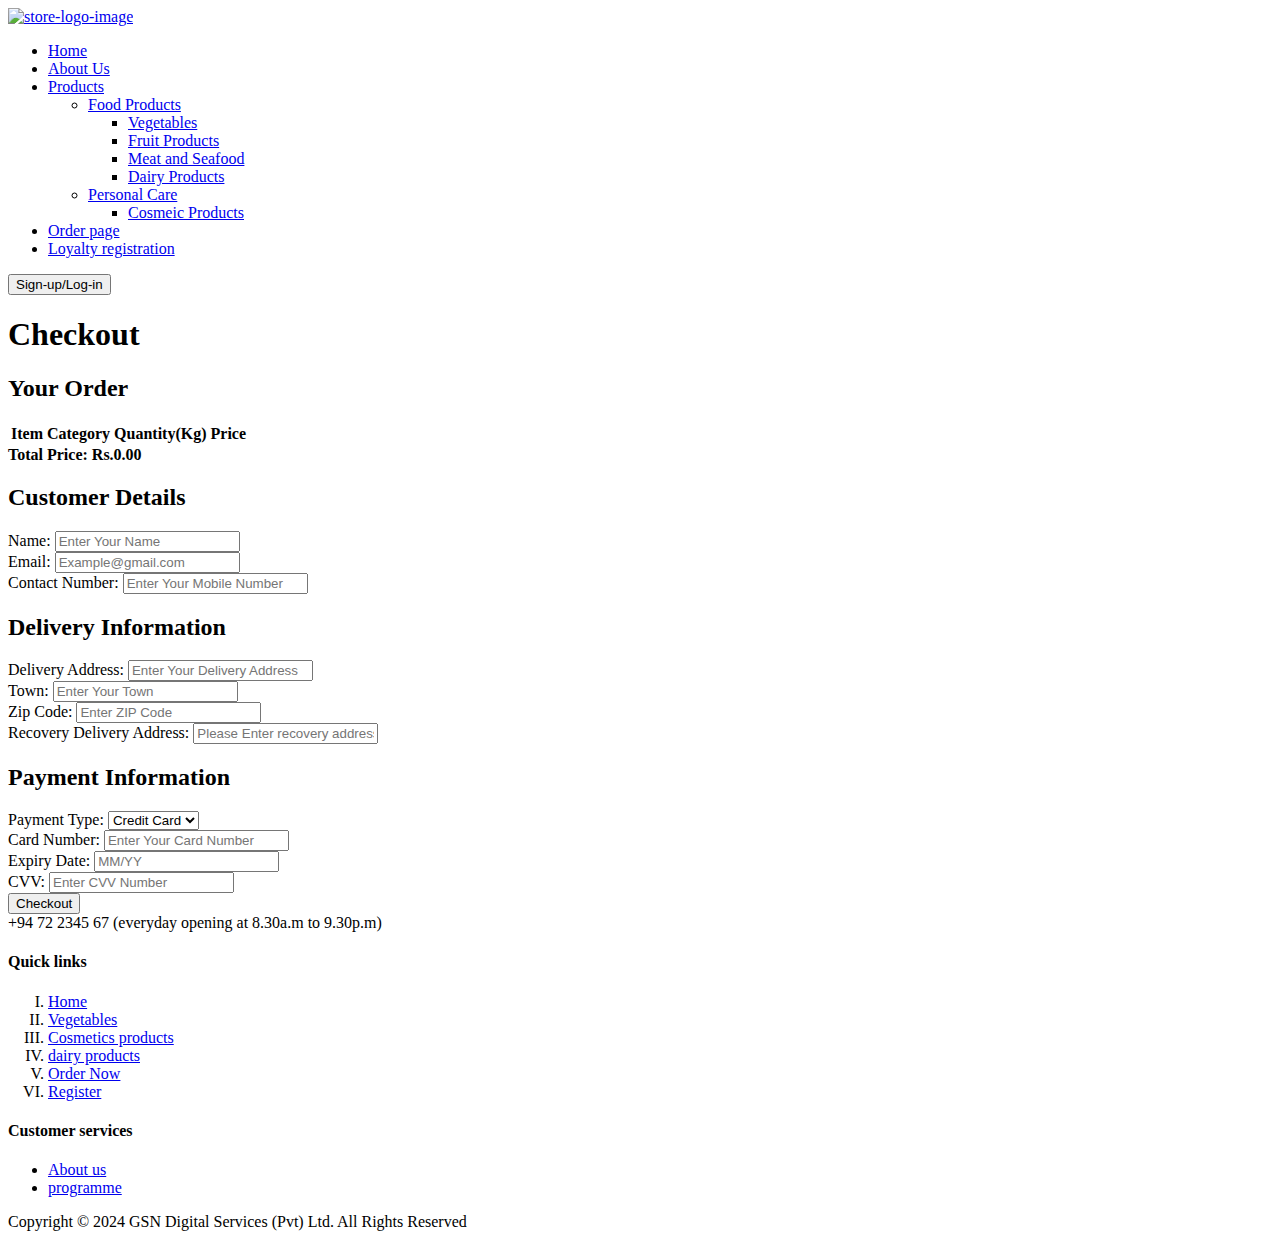
==== pay.html @ ed0f3a27 "HTML" ====
<!DOCTYPE html>
<html lang="en">
<head>
    <meta charset="UTF-8">
    <meta name="viewport" content="width=device-width, initial-scale=1.0">

     <!--link Manifest json-->
     <link rel="manifest" href="./manifest.json">

        <!--link fontawsome i icons-->
  <link rel="stylesheet" href="https://cdnjs.cloudflare.com/ajax/libs/font-awesome/6.5.2/css/all.min.css"
  integrity="sha512-SnH5WK+bZxgPHs44uWIX+LLJAJ9/2PkPKZ5QiAj6Ta86w+fsb2TkcmfRyVX3pBnMFcV7oQPJkl9QevSCWr3W6A=="
  crossorigin="anonymous" referrerpolicy="no-referrer" />
    <title>Checkout</title>
    <link rel="stylesheet" href="./pay.css">
</head>
<body>
    <header>
        <!--create header structure-->
    <section class="menu-bar">
      <a href="./index.html"><img src="images/logo1.webp" alt="store-logo-image"></a>
       <ul>
         <li><a href="./index.html">Home</a></li>
         <li><a href="./About-us.html">About Us</a></li>
         <li><a href="#">Products <i  class="fas fa-caret-down"></i></a>
     
             <div class="dropdown-menu">
                 <ul>
                   
                   <li>
                     <a href="#">Food Products <i  class="fas fa-caret-right"></i></a>
                     
                     <div class="dropdown-menu-1">
                       <ul>
                         <li><a href="./vegetables-product-page.html">Vegetables</a></li>
                         <li><a href="./fruit.html">Fruit Products</a></li>
                         <li><a href="./meat-seafood.html">Meat and Seafood</a></li>
                         <li><a href="./diary-products-page.html">Dairy Products</a></li>
                       </ul>
                     </div>
                   </li>
                   <li><a href="#">Personal Care</a>
                     <div class="dropdown-menu-1">
                       <ul>
                         <li><a href="./cosmetic-product-page.html">Cosmeic Products</a></li>
                        
                       </ul>
                     </div></li>
                 </ul>
               </div>
         </li>
         <li><a href="#">Order page</a>
         </li>
         <li><a href="./registration-page.html">Loyalty registration</a></li>
       </ul>
     
       <section class="butto-section">
         <button class="btnLogin-popup">Sign-up/Log-in</button>
       </section>
     </section>
      </header>
    <main>
        <h1>Checkout</h1>
        <section id="order-summary">
            <h2>Your Order</h2>
            <table id="checkout-order-table">
                <thead>
                    <tr>
                        <th>Item</th>
                        <th>Category</th>
                        <th>Quantity(Kg)</th>
                        <th>Price</th>
                    </tr>
                </thead>
                <tbody>
                    <!-- Order items will be displayed here -->
                </tbody>
            </table>
            <strong>Total Price: <span id="total-price">Rs.0.00</span></strong>
        </section>
        
        <section id="customer-details">
            <h2>Customer Details</h2>
            <form id="checkout-form" onsubmit="submitOrder(event)">
                <div class="form-group">
                    <label for="name">Name:</label>
                    <input type="text" id="name" name="name"  placeholder="Enter Your Name">
                </div>
                
                <div class="form-group">
                    <label for="email">Email:</label>
                    <input type="email" id="email" name="email"  placeholder="Example@gmail.com">
                </div>
                
                <div class="form-group">
                    <label for="phone">Contact Number:</label>
                    <input type="tel" id="phone" name="phone"  placeholder="Enter Your Mobile Number">
                </div>

                <h2>Delivery Information</h2>
                
                <div class="form-group">
                    <label for="address">Delivery Address:</label>
                    <input type="text" id="address" name="address"  placeholder="Enter Your Delivery Address">
                </div>

                <div class="form-group">
                    <label for="town">Town:</label>
                    <input type="text" id="town" name="town"  placeholder="Enter Your Town">
                </div>

                <div class="form-group">
                    <label for="zip">Zip Code:</label>
                    <input type="text" id="zip" name="zip"  placeholder="Enter ZIP Code">
                </div>
                
                <div class="form-group">
                    <label for="recoveryAddress">Recovery Delivery Address:</label>
                    <input type="text" id="recoveryAddress" name="recoveryAddress" placeholder="Please Enter recovery address">
                </div>

                <h2>Payment Information</h2>
                
                <div class="form-group">
                    <label for="paymentType">Payment Type:</label>
                    <select id="paymentType" name="paymentType">
                        <option value="creditCard">Credit Card</option>
                        <option value="debitCard">Debit Card</option>
                        <option value="visaCard">Visa Card</option>
                    </select>
                </div>
                
                <div class="form-group">
                    <label for="cardName">Card Number:</label>
                    <input type="text" id="cardName" name="cardName"  placeholder="Enter Your Card Number">
                </div>

                <div class="form-group">
                    <label for="expiryDate">Expiry Date:</label>
                    <input type="text" id="expiryDate" name="expiryDate" placeholder="MM/YY" >
                </div>

                <div class="form-group">
                    <label for="cvv">CVV:</label>
                    <input type="text" id="cvv" name="cvv"  placeholder="Enter CVV Number">
                </div>
                
                <button type="submit" class="btn">Checkout</button>
            </form>
        </section>
    </main>
     <!--CREATE FOOTER AREA-->

  <footer>
    <!--footer main section-->
    <section class="main-section">

      <section class="mobile-times"> <!--mobile info section-->

        <i class="fa-solid fa-phone"></i> <span class="mobile-number">+94 72 2345 67</span>
        <span class="times">
          (everyday opening at 8.30a.m to 9.30p.m)
        </span>

      </section>

      <section class="quick-check-links"> <!--quick check links section-->

        <h4>Quick links</h4> <!--quick check links heading-->

        <ol type="I"> <!--quick ckeck links-->
          <li><a href="index.html" target="_self">Home</a></li>
          <li><a href="vegetables-product-page.html" target="_self">Vegetables</a></li>
          <li><a href="cosmetic-product-page.html" target="_self">Cosmetics products</a></li>
          <li><a href="diary-products-page.html" target="_self">dairy products</a></li>
          <li><a href="order-page.html" target="_self">Order Now</a></li>
          <li><a href="registration-page.html" target="_self">Register</a></li>
          

        </ol>
      </section>

      <section class="customer-service"> <!--customer service links section-->

        <h4>Customer services</h4> <!--customer service links heading-->

        <ul>
          <li><a href="About-us.html" target="_self">About us</a></li>
          <li><a href="registration-page.html" target="_self"> programme</a></li>
        </ul>

      </section>

     

    </section>


    <!--copyright section-->

    <!--main copyrigth section-->
    <section class="last-footer-section">

      <section class="copyright-span"> <!--copyrigth span section-->
        <span>Copyright © 2024 GSN Digital Services (Pvt) Ltd. All Rights Reserved</span>
      </section>

      <section class="pay-methodes"> <!--pay methodes i section-->
        <i class="fa-brands fa-cc-paypal"></i>
        <i class="fa-brands fa-cc-mastercard"></i>
        <i class="fa-brands fa-cc-amazon-pay"></i>
        <i class="fa-brands fa-cc-visa"></i>
      </section>

    </section>

  </footer>
    <script src="./pay.js"></script>
</body>
</html>
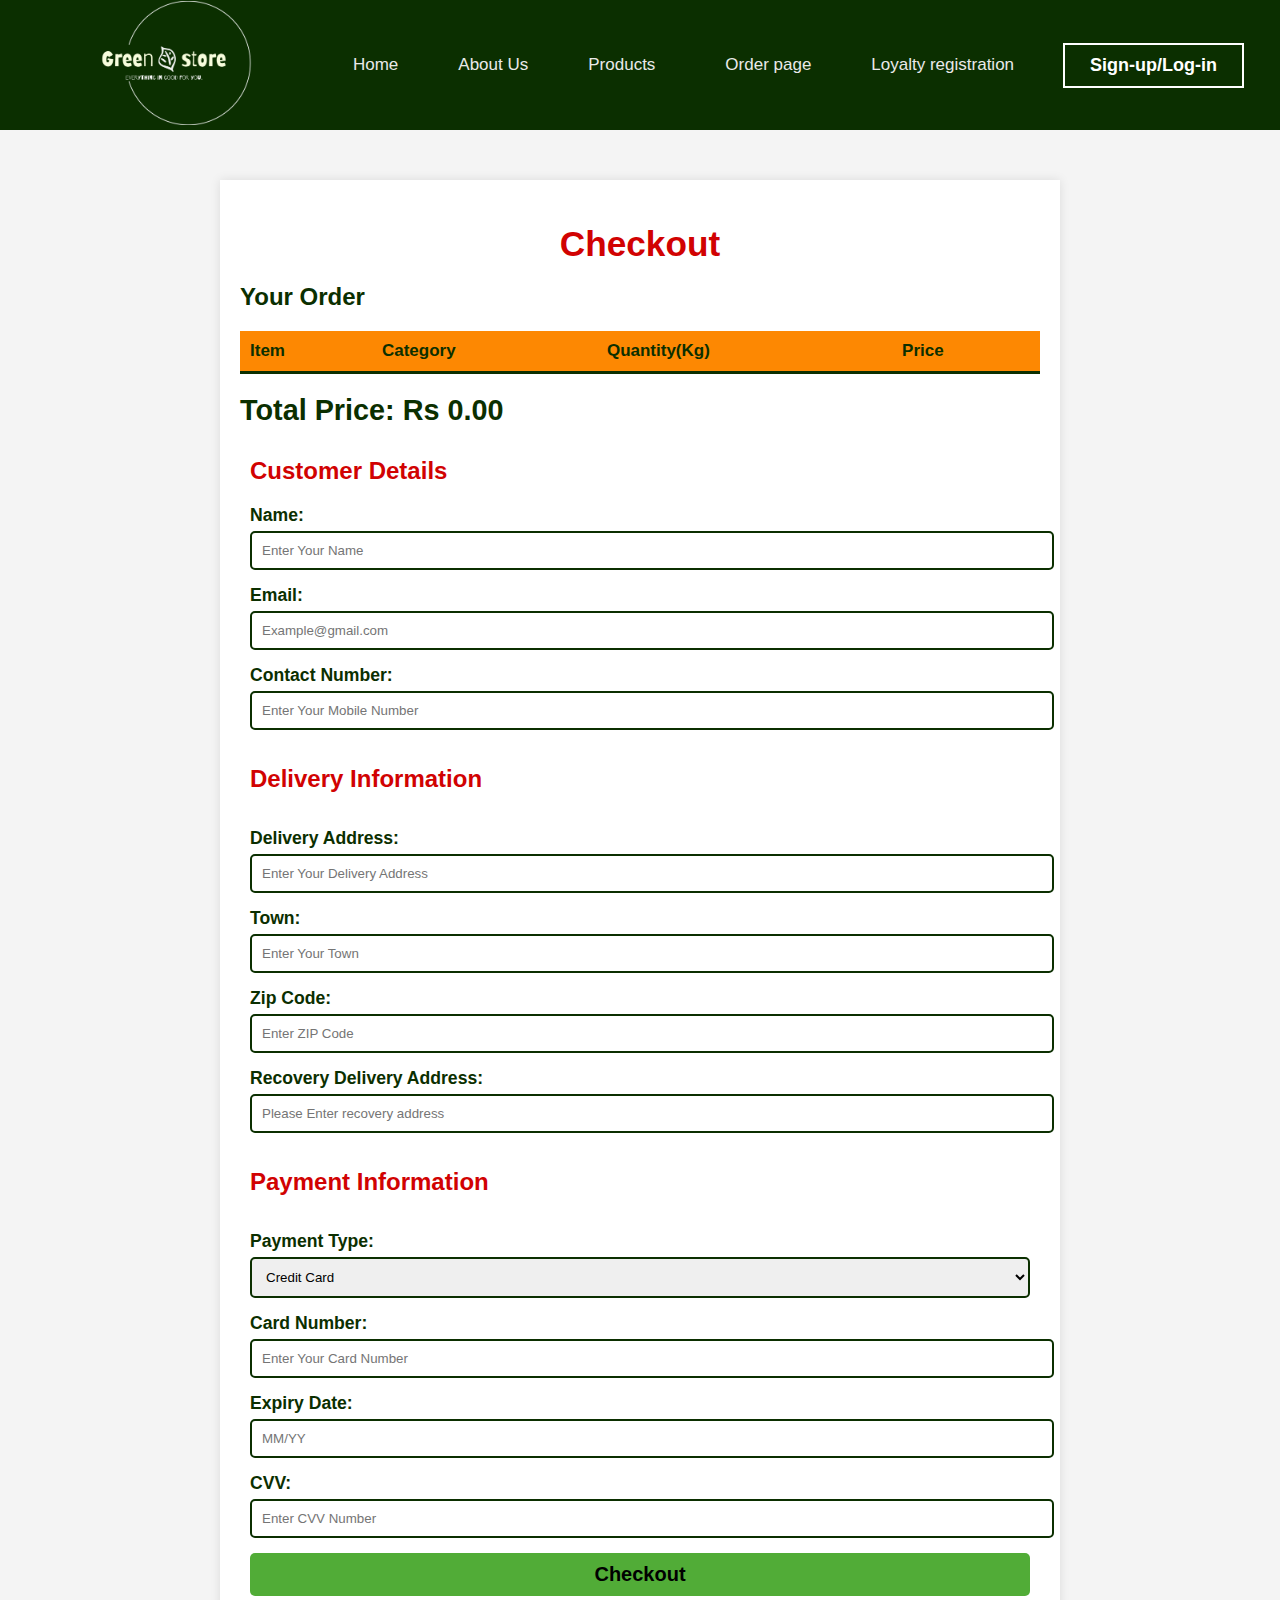
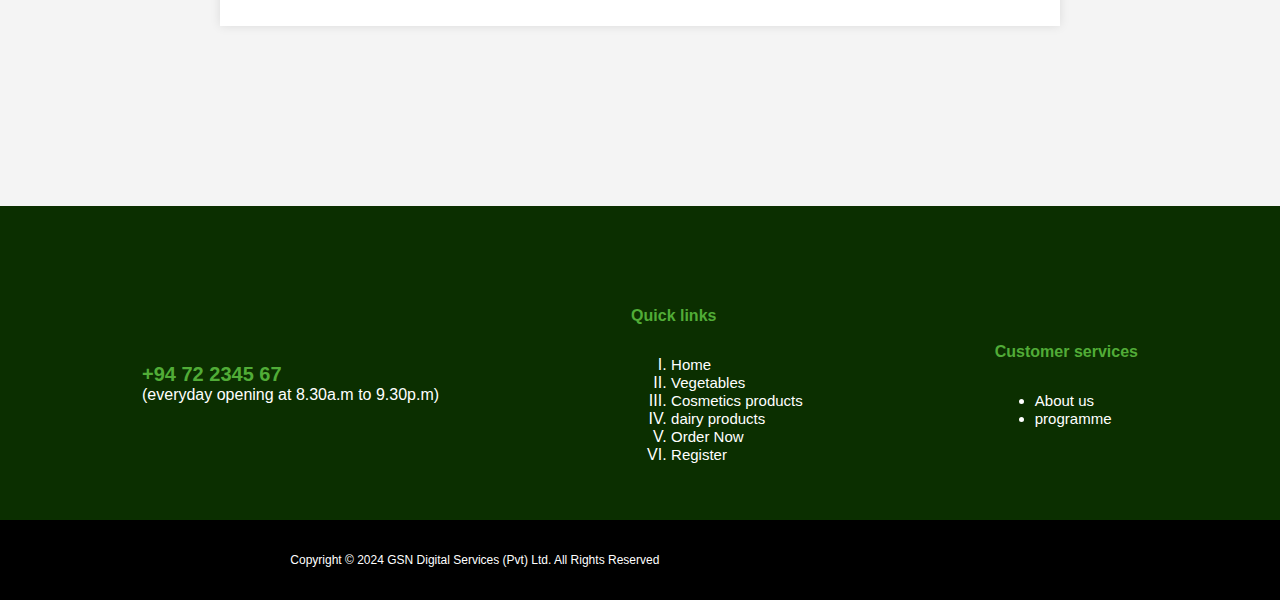
==== commit 11387785: "HTML" ====
--- a/pay.html
+++ b/pay.html
@@ -18,7 +18,7 @@
     <header>
         <!--create header structure-->
     <section class="menu-bar">
-      <a href="./index.html"><img src="images/logo1.webp" alt="store-logo-image"></a>
+      <a href="./index.html"><img src="images/logo1.webp" alt="store-logo"></a>
        <ul>
          <li><a href="./index.html">Home</a></li>
          <li><a href="./About-us.html">About Us</a></li>
--- a/pay.css
+++ b/pay.css
@@ -0,0 +1,483 @@
+/*CREATE VARIBALES IN CSS*/
+:root {
+    --header-color: #0b2f00;
+    --headertextcolor: #fff;
+    --login-button-text-color: #fff;
+    --text-color: #f2f2f2;
+    --offerproducts-price-bg-color: #f7dd48;
+    --offerproducts-price-text-color: #d10202;
+    --ratingstar-color:#fd8802;
+    --cosmetic-and-skincare-highlight-color:#fed2d1;
+    --newcolor-rate:#ed2c2d;
+  }
+
+  :root {
+    --color-primary: #0073ff;
+    --color-white: #e9e9e9;
+    --color-black: #141d28;
+    --color-black-1: #212b38;
+  }
+
+/* General styles */
+body {
+    font-family: Arial, sans-serif;
+    margin: 0;
+    padding: 0;
+    box-sizing: border-box;
+    background-color: #f4f4f4;
+}
+
+header{
+  position: fixed;
+  top: 0;
+  right: 0;
+  left: 0;
+ 
+}
+
+
+main {
+    max-width: 800px;
+    margin: 180px auto;
+    padding: 20px;
+    background-color: #fff;
+    box-shadow: 0 0 10px rgba(0, 0, 0, 0.1);
+}
+
+h1{
+    color:var(--offerproducts-price-text-color);
+    font-size: 2.2em;
+    font-weight: 700;
+    text-align: center;
+    margin-bottom: 10px;
+}
+
+h2{
+    color: var(--header-color);
+    font-size: 1.5em;
+}
+
+table {
+    width: 100%;
+    border-collapse: collapse;
+    margin-bottom: 20px;
+}
+
+th, td {
+    padding: 10px;
+    text-align: left;
+    border-bottom: 3px solid #0b2f00;
+    color:var(--header-color);
+    font-weight: 600;
+    font-size: 17px;
+}
+
+thead{
+    background-color:var(--ratingstar-color);
+    color: var(--header-color);
+    font-size: 1.5em;
+}
+
+strong{
+    color:var(--header-color);
+    font-size: 1.8em;
+}
+
+#customer-details h2{
+    color: var(--offerproducts-price-text-color);
+    font-size: 1.5em;
+}
+
+#customer-details{
+    padding: 10px 10px;
+}
+
+#checkout-total-price {
+    font-weight: bold;
+}
+
+form {
+    display: grid;
+    gap: 15px;
+}
+
+.form-group {
+    display: flex;
+    flex-direction: column;
+}
+
+label {
+    font-weight: bold;
+    margin-bottom: 5px;
+    color: var(--header-color);
+    font-size: 1.1em;
+}
+
+input[type="text"], input[type="email"], input[type="tel"], select {
+    padding: 10px;
+    border: 2px solid #0b2f00;
+    border-radius: 5px;
+    width: 100%;
+}
+
+input[type="text"]:focus, input[type="email"]:focus, input[type="tel"]:focus, select:focus {
+    border-color: #007BFF;
+    outline: none;
+}
+
+button[type="submit"] {
+    padding: 10px 20px;
+    background-color:#51ac37;
+    color:#000;
+    border: none;
+    border-radius: 5px;
+    cursor: pointer;
+    font-size: 20px;
+    font-weight: 600;
+    transition: all 0.30s ease;
+}
+
+button[type="submit"]:hover {
+    background-color:var(--ratingstar-color);
+}
+
+/*header styles*/
+.logo {
+    color: var(--color-white);
+    font-size: 30px;
+  }
+  
+  .logo span {
+    color:red;
+  }
+  
+  .menu-bar {
+    background-color: var(--header-color);
+    height: 130px;
+    width: 100%;
+    display: flex;
+    justify-content: space-between;
+    align-items:center;
+    padding: 0 5%;
+    cursor: pointer;
+    position: relative;
+  }
+  
+  .menu-bar ul {
+    list-style: none;
+    display: flex;
+  }
+  
+  .menu-bar ul li {
+    /* width: 120px; */
+    padding: 10px 30px;
+    /* text-align: center; */
+  
+    position: relative;
+  }
+  
+  .menu-bar ul li a {
+    font-size:17px;
+    color: var(--color-white);
+    text-decoration: none;
+  
+    transition: all 0.3s;
+  }
+  
+  .menu-bar ul li a:hover {
+    color:#51ac37;
+  }
+  
+  .fas {
+    float: right;
+    margin-left: 10px;
+    padding-top: 3px;
+  }
+  
+  .menu-bar i{
+    color: #fff;
+  }
+  
+  /* dropdown menu style */
+  .dropdown-menu {
+    display: none;
+  }
+  
+  .menu-bar ul li:hover .dropdown-menu {
+    display: block;
+    position: absolute;
+    left: 0;
+    top: 100%;
+    background-color: var(--color-black);
+  }
+  
+  .menu-bar ul li:hover .dropdown-menu ul {
+    display: block;
+    margin: 10px;
+  }
+  
+  .menu-bar ul li:hover .dropdown-menu ul li {
+    width: 150px;
+    padding: 10px;
+  }
+  
+  .dropdown-menu-1 {
+    display: none;
+    
+  }
+  
+  .dropdown-menu-1 ul li a{
+    white-space: nowrap;
+    font-size: 16px;
+  }
+  
+  .dropdown-menu ul li:hover .dropdown-menu-1 {
+    display: block;
+    position: absolute;
+    left: 150px;
+    top: 0;
+    background-color:var(--color-black);
+  }
+  
+  
+  .hero {
+    height: calc(100vh - 80px);
+    background-image: url(./bg.jpg);
+    background-position: center;
+  }
+  
+  img {
+    width: 200px;
+    height: auto;
+  }
+  
+  .butto-section{
+    color: #fff;
+  }
+  
+  .btnLogin-popup{
+    border: 2px solid #fff;
+    padding: 10px 25px;
+    color:#fff;
+    font-weight:700;
+    font-size: 18px;
+    background: transparent;
+    transition: all 0.50s ease;
+    cursor: pointer;
+    margin-right: 100px;
+  }
+  
+  .btnLogin-popup:hover{
+    background-color: #fff;
+    color: #000;
+  }
+
+  /*CREATE FOOTER STYLES*/
+
+footer {
+    background-color: var(--header-color);
+    padding: 80px 0px 120px 0px;
+    position: relative;
+    height:auto;
+  }
+  
+  .main-section {
+    display: flex;
+    justify-content: center;
+    align-items: center;
+    justify-content: space-evenly;
+  }
+  
+  .mobile-times {
+    display: flex;
+    flex-direction: column;
+  }
+  
+  .mobile-times img {
+    width: 48px;
+  }
+  .mobile-times i{
+    font-size: 25px;
+    color:#8000ff;
+  }
+  .mobile-number {
+    color: #51ac37;
+    font-size: 20px;
+    font-weight: 600;
+  }
+  
+  .times {
+    color: #fff;
+    font-weight: 500;
+  }
+  
+  /*quik check link styles*/
+  .quick-check-links {
+    display: flex;
+    flex-direction: column;
+    margin-left: 50px;
+  }
+  
+  .quick-check-links h4 {
+    color: #51ac37;
+    font-weight: 600;
+  }
+  
+  .quick-check-links h4:hover {
+    color: #fff;
+  }
+  
+  .quick-check-links ol {
+    margin-top: 10px;
+  }
+  
+  .quick-check-links ol li {
+    color: #fff;
+  }
+  
+  .quick-check-links ol li a {
+    text-decoration: none;
+    color: #fff;
+    font-size: 15px;
+  }
+  
+  .quick-check-links ol li a:hover {
+    color: #51ac37;
+  }
+  
+  /*customer services styles*/
+  .customer-service {
+    display: flex;
+    flex-direction: column;
+    margin-left: 50px;
+  }
+  
+  .customer-service ul {
+    margin-top: 10px;
+  }
+  
+  .customer-service h4 {
+    color: #51ac37;
+    font-weight: 600;
+  }
+  
+  .customer-service h4:hover {
+    color: #fff;
+  }
+  
+  .customer-service ul li {
+    color: #fff;
+  
+  }
+  
+  .customer-service ul li a {
+    color: #fff;
+    text-decoration: none;
+    font-size: 15px;
+  }
+  
+  .customer-service ul li a:hover {
+    color: #51ac37;
+  }
+  
+  /*social midea links style*/
+  
+  .social-midea-links {
+    display: flex;
+    margin-left: 50px;
+    
+  }
+  
+  .social-midea-links a {
+    margin-right: 15px;
+  }
+  
+  .social-midea-links a i {
+    color:var(--headertextcolor);
+    font-size: 30px;
+    transition: all 0.20s ease;
+    
+  }
+  .social-midea-links a i:hover{
+    transform: translatey(-2px);
+    color:var(--offerproducts-price-bg-color);
+  }
+  
+  /*copyright and payment methode footer section styles*/
+  
+  .last-footer-section {
+    position: absolute;
+    bottom: 0;
+    height: 80px;
+    background-color: #000;
+    right: 0;
+    left: 0;
+    display: flex;
+    justify-content: space-evenly;
+  
+  }
+  
+  .copyright-span {
+    display: flex;
+    justify-content: center;
+    align-items: center;
+  }
+  
+  .copyright-span span {
+    color: #fff;
+    font-weight: 500;
+    font-size: 12px;
+  }
+  
+  .pay-methodes {
+    display: flex;
+    
+    justify-content: space-around;
+    align-items: center;
+    justify-content: end;
+  }
+  
+  .pay-methodes i{
+    color:var(--headertextcolor);
+    margin:0px 10px 0px 0px;
+    font-size: 35px;
+    color:var(--offerproducts-price-bg-color);
+    transition: all 0.30s ease;
+    cursor: pointer;
+  }
+  .pay-methodes i:hover{
+    transform: translatey(-2px);
+  }
+  
+  /* Responsive Styles */
+@media (max-width: 768px) {
+  table th, table td {
+      font-size: 14px;
+      padding: 6px;
+  }
+
+  .form-group {
+      margin-bottom: 10px;
+  }
+
+  input[type="text"], input[type="email"], input[type="tel"], input[type="number"], select {
+      font-size: 14px;
+      padding: 8px;
+  }
+
+  button.btn {
+      padding: 12px;
+      font-size: 14px;
+  }
+
+  header{
+    display:none;
+  }
+  .main-section{
+    display: flex;
+    flex-wrap: wrap;
+  }
+  h1{
+    margin-top:-150px;
+  }
+}